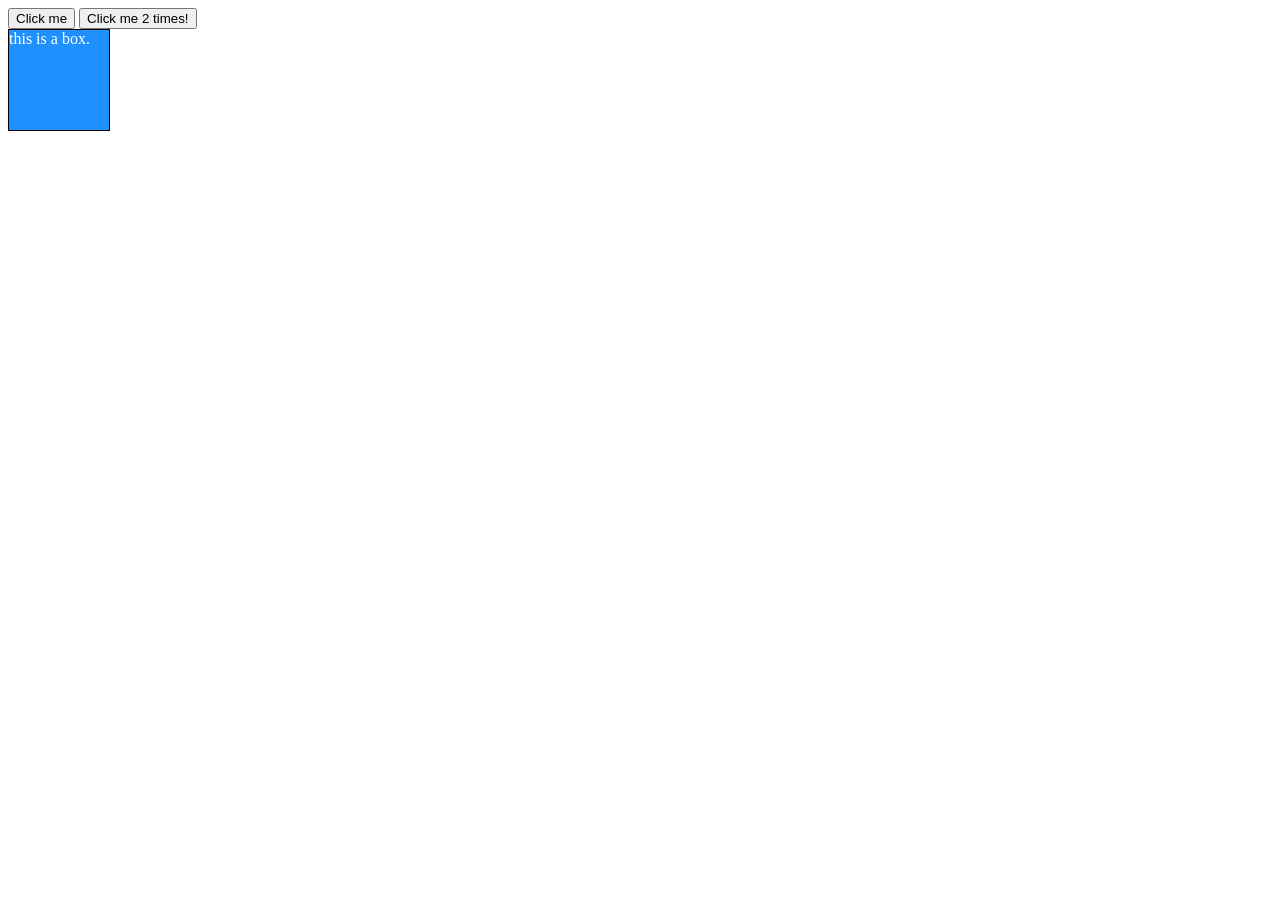
==== events-apnaCollege/index.html @ a16aa859 "12-01-2026.commit" ====
<!DOCTYPE html>
<html lang="en">
<head>
    <meta charset="UTF-8">
    <meta name="viewport" content="width=device-width, initial-scale=1.0">
    <title>Document</title>
    <link rel="stylesheet" href="styles.css">
</head>
<body>
    <button onclick="console.log('button was clicked');alert('hello!')">Click me</button>
    <button ondblclick="console.log('button was clicked 2 times.')">Click me 2 times!</button>
 <script src="script.js"></script>
 <div>
   this is a box. 
 </div>

</body>
</html>
---- events-apnaCollege/styles.css ----
div{
    height:100px;
    width:100px;
    background-color:dodgerblue;
    color:white;
    border:1px solid black;
}
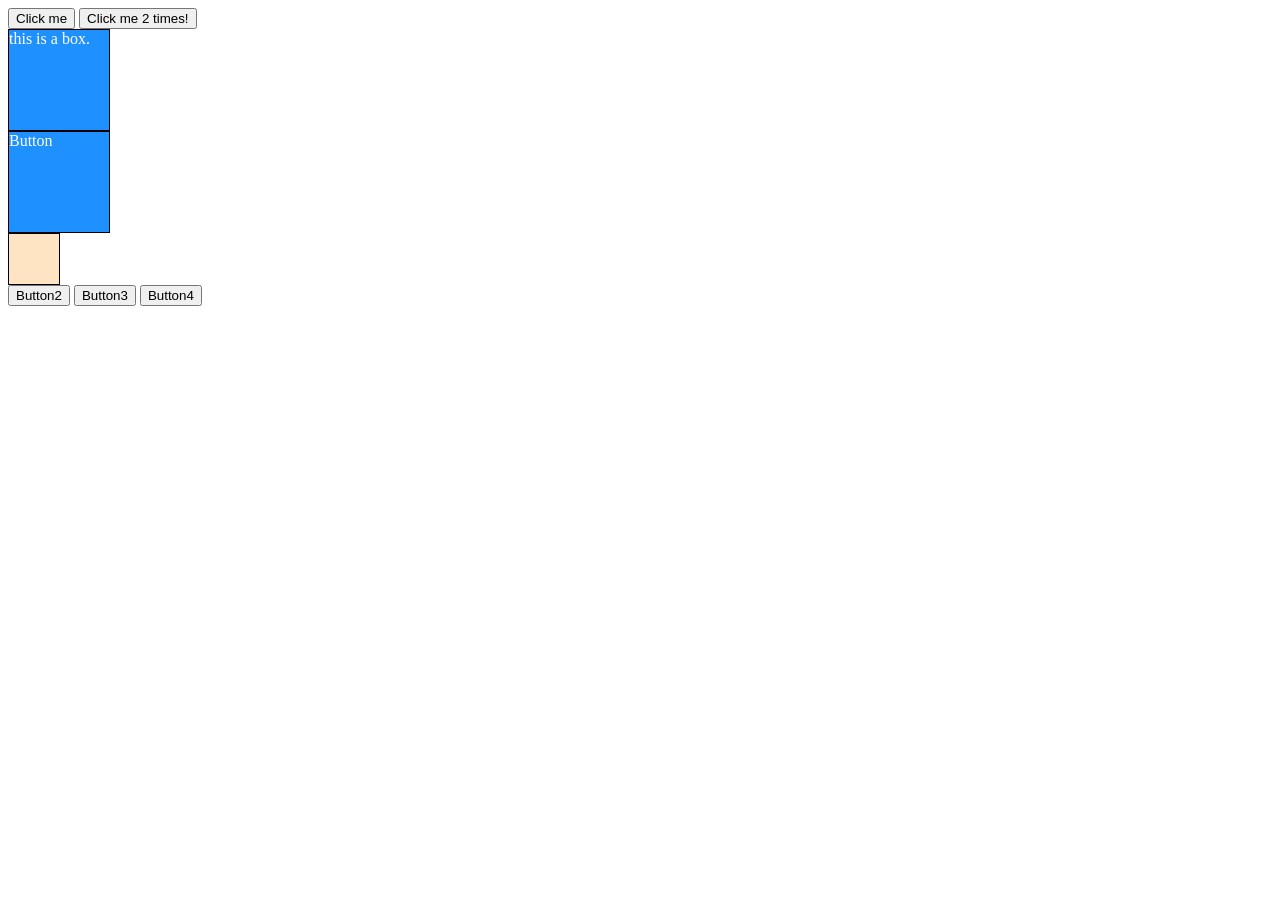
==== commit d2264aa8: "hdggh.commit" ====
--- a/events-apnaCollege/index.html
+++ b/events-apnaCollege/index.html
@@ -7,12 +7,17 @@
     <link rel="stylesheet" href="styles.css">
 </head>
 <body>
-    <button onclick="console.log('button was clicked');alert('hello!')">Click me</button>
+    <button id="button" onclick="console.log('button was clicked');alert('hello!')">Click me</button> <!--Inline event handling.-->
     <button ondblclick="console.log('button was clicked 2 times.')">Click me 2 times!</button>
- <script src="script.js"></script>
- <div>
+
+ <div onmouseover="console.log('You are inside div')">
    this is a box. 
  </div>
-
+ <div id="btn1">Button</div>
+ <div id="box1"></div>
+ <button id="button2">Button2</button>
+ <button id="button3">Button3</button>
+ <button id="button4">Button4</button>
+ <script src="script.js"></script>
 </body>
 </html>
--- a/events-apnaCollege/styles.css
+++ b/events-apnaCollege/styles.css
@@ -4,4 +4,9 @@
     background-color:dodgerblue;
     color:white;
     border:1px solid black;
+}
+#box1{
+    height:50px;
+    width:50px;
+    background-color: bisque;
 }
